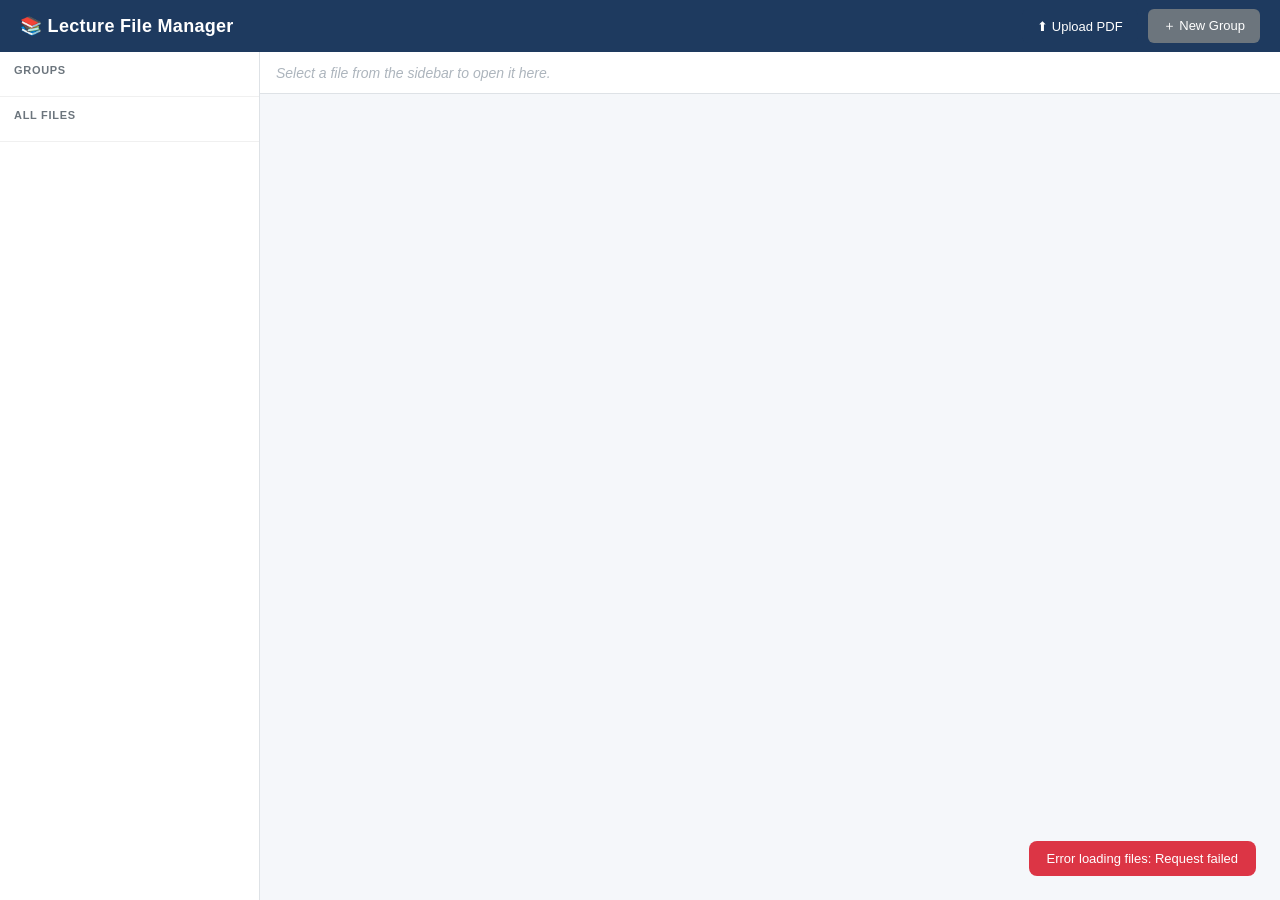
==== templates/index.html @ 44aabb24 "Add PDF lecture file management system Co-authored-by: TheHabobo <176809583+TheHabobo@users.noreply." ====
<!DOCTYPE html>
<html lang="en">
<head>
  <meta charset="UTF-8" />
  <meta name="viewport" content="width=device-width, initial-scale=1.0" />
  <title>Lecture File Manager</title>
  <link rel="stylesheet" href="/static/css/style.css" />
</head>
<body>

<!-- ======== TOP BAR ======== -->
<header class="topbar">
  <div class="topbar-brand">📚 Lecture File Manager</div>
  <div class="topbar-actions">
    <button class="btn btn-primary" id="btn-upload">⬆ Upload PDF</button>
    <button class="btn btn-secondary" id="btn-new-group">＋ New Group</button>
  </div>
</header>

<!-- ======== LAYOUT ======== -->
<div class="layout">

  <!-- SIDEBAR -->
  <aside class="sidebar">
    <div class="sidebar-section">
      <div class="sidebar-title">Groups</div>
      <ul id="group-list" class="group-list"></ul>
    </div>
    <div class="sidebar-section">
      <div class="sidebar-title">
        All Files
        <span class="sidebar-title-filter" id="group-filter-label"></span>
        <button class="btn-icon" id="btn-clear-filter" title="Show all files" style="display:none">✕</button>
      </div>
      <ul id="file-list" class="file-list"></ul>
    </div>
  </aside>

  <!-- MAIN CONTENT -->
  <main class="main">
    <!-- Tab bar -->
    <div class="tab-bar" id="tab-bar">
      <div class="tab-placeholder" id="tab-placeholder">
        Select a file from the sidebar to open it here.
      </div>
    </div>

    <!-- Tab content panels -->
    <div class="tab-content" id="tab-content"></div>
  </main>
</div>

<!-- ======== MODALS ======== -->

<!-- Upload Modal -->
<div class="modal-overlay" id="modal-upload" style="display:none">
  <div class="modal">
    <div class="modal-header">
      <span>Upload PDF</span>
      <button class="modal-close" data-modal="modal-upload">✕</button>
    </div>
    <div class="modal-body">
      <div class="drop-zone" id="drop-zone">
        <p>Drag &amp; drop PDF files here</p>
        <p>or</p>
        <label class="btn btn-primary" style="cursor:pointer">
          Browse
          <input type="file" id="file-input" accept=".pdf" multiple style="display:none" />
        </label>
      </div>
      <div style="margin-top:12px">
        <label>Add to group (optional)
          <select id="upload-group-select" class="form-control" style="margin-top:4px">
            <option value="">— None —</option>
          </select>
        </label>
      </div>
      <div id="upload-status" style="margin-top:10px"></div>
    </div>
  </div>
</div>

<!-- New / Edit Group Modal -->
<div class="modal-overlay" id="modal-group" style="display:none">
  <div class="modal">
    <div class="modal-header">
      <span id="modal-group-title">New Group</span>
      <button class="modal-close" data-modal="modal-group">✕</button>
    </div>
    <div class="modal-body">
      <input type="hidden" id="edit-group-id" />
      <label>Group name
        <input type="text" id="group-name-input" class="form-control" placeholder="e.g. Machine Learning" style="margin-top:4px" />
      </label>
      <div class="modal-footer">
        <button class="btn btn-primary" id="btn-save-group">Save</button>
      </div>
    </div>
  </div>
</div>

<!-- Confirm Delete -->
<div class="modal-overlay" id="modal-confirm" style="display:none">
  <div class="modal modal-sm">
    <div class="modal-header">
      <span id="confirm-title">Confirm</span>
      <button class="modal-close" data-modal="modal-confirm">✕</button>
    </div>
    <div class="modal-body">
      <p id="confirm-message"></p>
      <div class="modal-footer">
        <button class="btn btn-danger" id="btn-confirm-yes">Delete</button>
        <button class="btn btn-secondary" id="btn-confirm-no">Cancel</button>
      </div>
    </div>
  </div>
</div>

<script src="/static/js/app.js"></script>
</body>
</html>
---- static/css/style.css ----
/* =========================================================
   Reset / base
   ========================================================= */
*, *::before, *::after { box-sizing: border-box; margin: 0; padding: 0; }

body {
  font-family: -apple-system, BlinkMacSystemFont, "Segoe UI", Roboto, sans-serif;
  font-size: 14px;
  color: #212529;
  background: #f5f7fa;
  height: 100vh;
  display: flex;
  flex-direction: column;
  overflow: hidden;
}

/* =========================================================
   Top bar
   ========================================================= */
.topbar {
  display: flex;
  align-items: center;
  justify-content: space-between;
  padding: 0 20px;
  height: 52px;
  background: #1e3a5f;
  color: #fff;
  flex-shrink: 0;
  box-shadow: 0 2px 4px rgba(0,0,0,.25);
}

.topbar-brand { font-size: 18px; font-weight: 600; letter-spacing: .3px; }

.topbar-actions { display: flex; gap: 10px; }

/* =========================================================
   Layout
   ========================================================= */
.layout {
  display: flex;
  flex: 1;
  overflow: hidden;
}

/* =========================================================
   Sidebar
   ========================================================= */
.sidebar {
  width: 260px;
  flex-shrink: 0;
  background: #fff;
  border-right: 1px solid #dee2e6;
  overflow-y: auto;
  display: flex;
  flex-direction: column;
}

.sidebar-section { padding: 12px 0; border-bottom: 1px solid #f0f0f0; }

.sidebar-title {
  font-size: 11px;
  font-weight: 700;
  text-transform: uppercase;
  letter-spacing: .7px;
  color: #6c757d;
  padding: 0 14px 8px;
  display: flex;
  align-items: center;
  gap: 6px;
}

.sidebar-title-filter { color: #1e3a5f; font-weight: 600; }

.btn-icon {
  border: none;
  background: none;
  cursor: pointer;
  color: #6c757d;
  font-size: 12px;
  padding: 0 2px;
  line-height: 1;
}
.btn-icon:hover { color: #dc3545; }

/* Group list */
.group-list, .file-list {
  list-style: none;
}

.group-item {
  display: flex;
  align-items: center;
  padding: 7px 14px;
  cursor: pointer;
  border-left: 3px solid transparent;
  transition: background .12s;
}
.group-item:hover { background: #f0f4ff; }
.group-item.active { background: #e8f0fe; border-left-color: #1e3a5f; }

.group-item-name { flex: 1; font-weight: 500; }
.group-item-count {
  font-size: 11px;
  background: #e9ecef;
  border-radius: 10px;
  padding: 1px 6px;
  color: #6c757d;
  margin-right: 6px;
}

.group-actions { display: none; gap: 4px; }
.group-item:hover .group-actions { display: flex; }

/* File list */
.file-item {
  display: flex;
  align-items: center;
  padding: 7px 14px 7px 20px;
  cursor: pointer;
  border-left: 3px solid transparent;
  transition: background .12s;
}
.file-item:hover { background: #f0f4ff; }
.file-item.active { background: #e8f0fe; border-left-color: #1e3a5f; }

.file-item-icon { margin-right: 8px; font-size: 16px; }
.file-item-name { flex: 1; overflow: hidden; text-overflow: ellipsis; white-space: nowrap; }

.file-actions { display: none; gap: 4px; }
.file-item:hover .file-actions { display: flex; }

/* =========================================================
   Main content
   ========================================================= */
.main {
  flex: 1;
  overflow: hidden;
  display: flex;
  flex-direction: column;
  background: #f5f7fa;
}

/* Tab bar */
.tab-bar {
  display: flex;
  align-items: flex-end;
  background: #fff;
  border-bottom: 1px solid #dee2e6;
  padding: 0 16px;
  min-height: 42px;
  overflow-x: auto;
  flex-shrink: 0;
  gap: 2px;
}

.tab-placeholder {
  color: #adb5bd;
  font-style: italic;
  align-self: center;
  padding: 10px 0;
}

.tab {
  display: flex;
  align-items: center;
  gap: 8px;
  padding: 8px 14px 7px;
  border: 1px solid transparent;
  border-bottom: none;
  border-radius: 6px 6px 0 0;
  cursor: pointer;
  background: #f5f7fa;
  color: #6c757d;
  white-space: nowrap;
  max-width: 180px;
  transition: background .12s;
  margin-top: 4px;
  font-size: 13px;
}
.tab:hover { background: #e9ecef; color: #212529; }
.tab.active {
  background: #fff;
  color: #1e3a5f;
  border-color: #dee2e6;
  border-bottom-color: #fff;
  font-weight: 600;
  margin-bottom: -1px;
  padding-bottom: 8px;
}

.tab-name { overflow: hidden; text-overflow: ellipsis; }

.tab-close {
  background: none;
  border: none;
  cursor: pointer;
  color: #adb5bd;
  font-size: 15px;
  padding: 0 2px;
  line-height: 1;
  flex-shrink: 0;
}
.tab-close:hover { color: #dc3545; }

/* Tab content */
.tab-content { flex: 1; overflow: hidden; position: relative; }

.tab-panel {
  display: none;
  position: absolute;
  inset: 0;
  overflow-y: auto;
  padding: 20px;
}
.tab-panel.active { display: flex; flex-direction: column; gap: 16px; }

/* File panel layout */
.panel-header {
  display: flex;
  align-items: center;
  gap: 12px;
  flex-wrap: wrap;
}

.panel-filename {
  font-size: 18px;
  font-weight: 700;
  color: #1e3a5f;
  flex: 1;
  min-width: 0;
  overflow: hidden;
  text-overflow: ellipsis;
  white-space: nowrap;
}

.panel-filename-input {
  font-size: 18px;
  font-weight: 700;
  color: #1e3a5f;
  border: none;
  border-bottom: 2px solid #1e3a5f;
  background: transparent;
  flex: 1;
  min-width: 0;
  outline: none;
  padding: 2px 4px;
}

.panel-meta { font-size: 12px; color: #6c757d; }

.panel-group-select {
  font-size: 13px;
  border: 1px solid #dee2e6;
  border-radius: 4px;
  padding: 4px 8px;
  background: #fff;
}

/* PDF viewer */
.pdf-viewer-wrap {
  background: #fff;
  border: 1px solid #dee2e6;
  border-radius: 8px;
  overflow: hidden;
  height: 480px;
  flex-shrink: 0;
}
.pdf-viewer-wrap iframe {
  width: 100%;
  height: 100%;
  border: none;
  display: block;
}

/* Info cards */
.info-card {
  background: #fff;
  border: 1px solid #dee2e6;
  border-radius: 8px;
  padding: 16px;
}

.info-card-header {
  display: flex;
  align-items: center;
  justify-content: space-between;
  margin-bottom: 10px;
}

.info-card-title { font-weight: 600; color: #495057; font-size: 13px; text-transform: uppercase; letter-spacing: .5px; }

.info-card textarea {
  width: 100%;
  min-height: 100px;
  resize: vertical;
  border: 1px solid #dee2e6;
  border-radius: 6px;
  padding: 10px;
  font-family: inherit;
  font-size: 14px;
  line-height: 1.5;
  outline: none;
  transition: border-color .15s;
}
.info-card textarea:focus { border-color: #1e3a5f; }

.info-card-actions { display: flex; gap: 8px; }

/* AI badge */
.ai-badge {
  font-size: 11px;
  background: linear-gradient(135deg, #6366f1, #8b5cf6);
  color: #fff;
  border-radius: 12px;
  padding: 2px 8px;
  font-weight: 600;
  letter-spacing: .3px;
}

/* =========================================================
   Buttons
   ========================================================= */
.btn {
  display: inline-flex;
  align-items: center;
  gap: 5px;
  padding: 7px 14px;
  border-radius: 6px;
  border: 1px solid transparent;
  font-size: 13px;
  font-weight: 500;
  cursor: pointer;
  transition: opacity .15s, background .15s;
  white-space: nowrap;
}
.btn:hover { opacity: .88; }
.btn:disabled { opacity: .5; cursor: not-allowed; }

.btn-primary   { background: #1e3a5f; color: #fff; }
.btn-secondary { background: #6c757d; color: #fff; }
.btn-success   { background: #198754; color: #fff; }
.btn-danger    { background: #dc3545; color: #fff; }
.btn-outline   { background: transparent; border-color: #dee2e6; color: #495057; }
.btn-outline:hover { background: #f8f9fa; }
.btn-sm { padding: 4px 10px; font-size: 12px; }

/* =========================================================
   Forms
   ========================================================= */
.form-control {
  display: block;
  width: 100%;
  padding: 7px 10px;
  border: 1px solid #dee2e6;
  border-radius: 6px;
  font-size: 14px;
  outline: none;
  transition: border-color .15s;
}
.form-control:focus { border-color: #1e3a5f; }

/* =========================================================
   Drop zone
   ========================================================= */
.drop-zone {
  border: 2px dashed #adb5bd;
  border-radius: 10px;
  padding: 36px 20px;
  text-align: center;
  color: #6c757d;
  transition: border-color .2s, background .2s;
  cursor: default;
}
.drop-zone.drag-over { border-color: #1e3a5f; background: #eef2ff; }
.drop-zone p { margin-bottom: 6px; }

/* =========================================================
   Modals
   ========================================================= */
.modal-overlay {
  position: fixed;
  inset: 0;
  background: rgba(0,0,0,.45);
  display: flex;
  align-items: center;
  justify-content: center;
  z-index: 1000;
}

.modal {
  background: #fff;
  border-radius: 10px;
  width: 480px;
  max-width: 95vw;
  box-shadow: 0 10px 40px rgba(0,0,0,.25);
  overflow: hidden;
}
.modal-sm { width: 360px; }

.modal-header {
  display: flex;
  align-items: center;
  justify-content: space-between;
  padding: 14px 18px;
  border-bottom: 1px solid #dee2e6;
  font-weight: 600;
  font-size: 15px;
  background: #f8f9fa;
}

.modal-close {
  background: none;
  border: none;
  cursor: pointer;
  font-size: 16px;
  color: #6c757d;
  line-height: 1;
  padding: 2px 4px;
}
.modal-close:hover { color: #dc3545; }

.modal-body { padding: 18px; }
.modal-footer { margin-top: 18px; display: flex; gap: 10px; justify-content: flex-end; }

/* =========================================================
   Misc
   ========================================================= */
.toast {
  position: fixed;
  bottom: 24px;
  right: 24px;
  background: #212529;
  color: #fff;
  padding: 10px 18px;
  border-radius: 8px;
  font-size: 13px;
  z-index: 2000;
  opacity: 0;
  transition: opacity .25s;
  pointer-events: none;
}
.toast.show { opacity: 1; }

.spinner {
  display: inline-block;
  width: 14px;
  height: 14px;
  border: 2px solid rgba(255,255,255,.4);
  border-top-color: #fff;
  border-radius: 50%;
  animation: spin .6s linear infinite;
  flex-shrink: 0;
}
@keyframes spin { to { transform: rotate(360deg); } }

::-webkit-scrollbar { width: 6px; height: 6px; }
::-webkit-scrollbar-track { background: transparent; }
::-webkit-scrollbar-thumb { background: #c1c9d2; border-radius: 3px; }
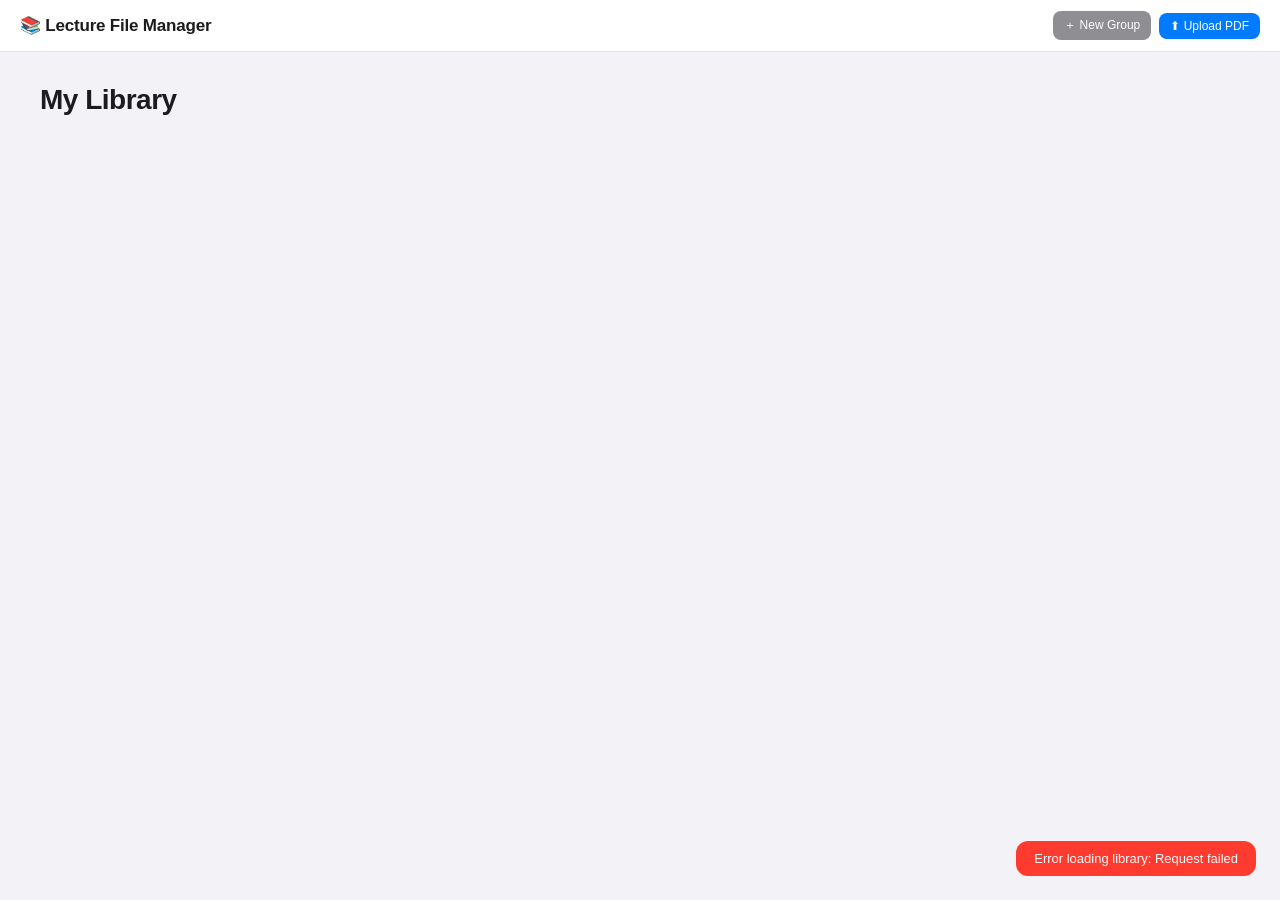
==== commit 1e0662a7: "Enhance GUI & additional features" ====
--- a/templates/index.html
+++ b/templates/index.html
@@ -10,45 +10,67 @@
 
 <!-- ======== TOP BAR ======== -->
 <header class="topbar">
-  <div class="topbar-brand">📚 Lecture File Manager</div>
-  <div class="topbar-actions">
-    <button class="btn btn-primary" id="btn-upload">⬆ Upload PDF</button>
-    <button class="btn btn-secondary" id="btn-new-group">＋ New Group</button>
+  <div class="topbar-left">
+    <button class="btn-back" id="btn-back" style="display:none">
+      <svg width="8" height="14" viewBox="0 0 8 14" fill="none"><path d="M7 1L1 7l6 6" stroke="currentColor" stroke-width="2" stroke-linecap="round" stroke-linejoin="round"/></svg>
+      <span id="btn-back-label">Library</span>
+    </button>
+    <span class="topbar-brand" id="topbar-brand">📚 Lecture File Manager</span>
+  </div>
+  <div class="topbar-right">
+    <button class="btn btn-secondary btn-sm" id="btn-new-group">＋ New Group</button>
+    <button class="btn btn-secondary btn-sm" id="btn-new-subgroup" style="display:none">＋ New Under-Group</button>
+    <button class="btn btn-primary btn-sm" id="btn-upload">⬆ Upload PDF</button>
   </div>
 </header>
 
-<!-- ======== LAYOUT ======== -->
-<div class="layout">
-
-  <!-- SIDEBAR -->
-  <aside class="sidebar">
-    <div class="sidebar-section">
-      <div class="sidebar-title">Groups</div>
-      <ul id="group-list" class="group-list"></ul>
-    </div>
-    <div class="sidebar-section">
-      <div class="sidebar-title">
-        All Files
-        <span class="sidebar-title-filter" id="group-filter-label"></span>
-        <button class="btn-icon" id="btn-clear-filter" title="Show all files" style="display:none">✕</button>
-      </div>
-      <ul id="file-list" class="file-list"></ul>
-    </div>
-  </aside>
-
-  <!-- MAIN CONTENT -->
-  <main class="main">
-    <!-- Tab bar -->
-    <div class="tab-bar" id="tab-bar">
-      <div class="tab-placeholder" id="tab-placeholder">
-        Select a file from the sidebar to open it here.
-      </div>
-    </div>
-
-    <!-- Tab content panels -->
-    <div class="tab-content" id="tab-content"></div>
-  </main>
-</div>
+<!-- ======== VIEWS ======== -->
+<main class="app-main">
+
+  <!-- VIEW: LIBRARY (groups grid) -->
+  <section class="view active" id="view-library">
+    <div class="view-header">
+      <h1 class="view-title">My Library</h1>
+    </div>
+    <div class="card-grid" id="group-grid"></div>
+  </section>
+
+  <!-- VIEW: GROUP (files grid) -->
+  <section class="view" id="view-group">
+    <div class="view-header">
+      <h1 class="view-title" id="group-view-title">Group</h1>
+      <div style="display:flex; gap:8px; margin-top:12px;">
+      <button class="btn btn-secondary btn-sm" id="btn-add-unassigned" style="display:none">＋ Add Unassigned Files</button>
+      <button class="btn btn-secondary btn-sm" id="btn-share-group" style="display:none">🔗 Share</button>
+    </div>
+    </div>
+    <div class="card-grid" id="file-grid"></div>
+  </section>
+
+  <!-- VIEW: FILE (detail) -->
+  <section class="view" id="view-file">
+    <div class="file-view-wrapper" id="file-view-wrapper">
+      <!-- Left side: PDF viewer -->
+      <div class="file-panel file-panel-left" id="file-panel-left">
+        <div id="file-detail-pdf"></div>
+      </div>
+      
+      <!-- Resizable divider -->
+      <div class="file-divider" id="file-divider"></div>
+      
+      <!-- Right side: Details sidebar -->
+      <div class="file-panel file-panel-right" id="file-panel-right">
+        <div id="file-detail-info"></div>
+      </div>
+    </div>
+    
+    <!-- Full-width centered view (toggled) -->
+    <div class="file-view-centered" id="file-view-centered" style="display:none">
+      <div id="file-detail"></div>
+    </div>
+  </section>
+
+</main>
 
 <!-- ======== MODALS ======== -->
 
@@ -88,7 +110,9 @@
       <button class="modal-close" data-modal="modal-group">✕</button>
     </div>
     <div class="modal-body">
+      <input type="hidden" id="group-form-mode" value="group" />
       <input type="hidden" id="edit-group-id" />
+      <input type="hidden" id="edit-subgroup-id" />
       <label>Group name
         <input type="text" id="group-name-input" class="form-control" placeholder="e.g. Machine Learning" style="margin-top:4px" />
       </label>
@@ -116,6 +140,71 @@
   </div>
 </div>
 
+<!-- Assign File Modal -->
+<div class="modal-overlay" id="modal-assign" style="display:none">
+  <div class="modal modal-sm">
+    <div class="modal-header">
+      <span>Assign to Group</span>
+      <button class="modal-close" data-modal="modal-assign">✕</button>
+    </div>
+    <div class="modal-body">
+      <p style="font-size:14px;margin-bottom:12px">Move <strong id="assign-file-name"></strong> to:</p>
+      <input type="hidden" id="assign-file-id" />
+      <select id="assign-group-select" class="form-control" style="margin-bottom:12px">
+      </select>
+      <select id="assign-subgroup-select" class="form-control" style="margin-bottom:12px;display:none">
+      </select>
+      <div class="modal-footer">
+        <button class="btn btn-primary" id="btn-assign-file">Assign</button>
+        <button class="btn btn-secondary" onclick="hideModal('modal-assign')">Cancel</button>
+      </div>
+    </div>
+  </div>
+</div>
+
+<!-- Add Unassigned Files Modal -->
+<div class="modal-overlay" id="modal-unassigned" style="display:none">
+  <div class="modal">
+    <div class="modal-header">
+      <span>Add Unassigned Files</span>
+      <button class="modal-close" data-modal="modal-unassigned">✕</button>
+    </div>
+    <div class="modal-body">
+      <p style="font-size:14px;margin-bottom:12px">Select uncategorized files to add to this group.</p>
+      <label style="display:flex; align-items:center; gap:8px; margin-bottom:10px; font-size:13px; color:#4a4a4a;">
+        <input type="checkbox" id="unassigned-select-all" />
+        Select all
+      </label>
+      <div id="unassigned-file-list" class="unassigned-list"></div>
+      <div class="modal-footer">
+        <button class="btn btn-primary" id="btn-assign-unassigned">Add Selected</button>
+        <button class="btn btn-secondary" onclick="hideModal('modal-unassigned')">Cancel</button>
+      </div>
+    </div>
+  </div>
+</div>
+
+<!-- Share Group Modal -->
+<div class="modal-overlay" id="modal-share" style="display:none">
+  <div class="modal modal-sm">
+    <div class="modal-header">
+      <span>Share Group</span>
+      <button class="modal-close" data-modal="modal-share">✕</button>
+    </div>
+    <div class="modal-body">
+      <p style="font-size:14px;margin-bottom:12px">Anyone with this link can view the files, descriptions, and summaries in this group.</p>
+      <div style="display:flex;gap:8px;align-items:center">
+        <input type="text" id="share-link-input" class="form-control" readonly style="flex:1;font-size:13px" />
+        <button class="btn btn-primary btn-sm" id="btn-copy-share">Copy</button>
+      </div>
+      <div class="modal-footer" style="justify-content:space-between">
+        <button class="btn btn-danger btn-sm" id="btn-revoke-share">Revoke Link</button>
+        <button class="btn btn-secondary btn-sm" onclick="hideModal('modal-share')">Close</button>
+      </div>
+    </div>
+  </div>
+</div>
+
 <script src="/static/js/app.js"></script>
 </body>
 </html>
--- a/static/css/style.css
+++ b/static/css/style.css
@@ -6,8 +6,8 @@
 body {
   font-family: -apple-system, BlinkMacSystemFont, "Segoe UI", Roboto, sans-serif;
   font-size: 14px;
-  color: #212529;
-  background: #f5f7fa;
+  color: #1c1c1e;
+  background: #f2f2f7;
   height: 100vh;
   display: flex;
   flex-direction: column;
@@ -23,247 +23,495 @@
   justify-content: space-between;
   padding: 0 20px;
   height: 52px;
-  background: #1e3a5f;
-  color: #fff;
+  background: #fff;
+  border-bottom: 1px solid #e5e5ea;
   flex-shrink: 0;
-  box-shadow: 0 2px 4px rgba(0,0,0,.25);
-}
-
-.topbar-brand { font-size: 18px; font-weight: 600; letter-spacing: .3px; }
-
-.topbar-actions { display: flex; gap: 10px; }
-
-/* =========================================================
-   Layout
-   ========================================================= */
-.layout {
-  display: flex;
-  flex: 1;
-  overflow: hidden;
-}
-
-/* =========================================================
-   Sidebar
-   ========================================================= */
-.sidebar {
-  width: 260px;
-  flex-shrink: 0;
-  background: #fff;
-  border-right: 1px solid #dee2e6;
-  overflow-y: auto;
-  display: flex;
-  flex-direction: column;
-}
-
-.sidebar-section { padding: 12px 0; border-bottom: 1px solid #f0f0f0; }
-
-.sidebar-title {
-  font-size: 11px;
+  z-index: 10;
+}
+
+.topbar-left {
+  display: flex;
+  align-items: center;
+  gap: 10px;
+  min-width: 0;
+}
+
+.topbar-brand {
+  font-size: 17px;
   font-weight: 700;
-  text-transform: uppercase;
-  letter-spacing: .7px;
-  color: #6c757d;
-  padding: 0 14px 8px;
-  display: flex;
+  color: #1c1c1e;
+  letter-spacing: -.2px;
+  white-space: nowrap;
+  cursor: pointer;
+  user-select: none;
+}
+.topbar-brand:hover { color: #007AFF; }
+
+.topbar-right { display: flex; align-items: center; gap: 8px; }
+
+.btn-back {
+  display: inline-flex;
   align-items: center;
   gap: 6px;
-}
-
-.sidebar-title-filter { color: #1e3a5f; font-weight: 600; }
-
-.btn-icon {
-  border: none;
-  background: none;
-  cursor: pointer;
-  color: #6c757d;
-  font-size: 12px;
-  padding: 0 2px;
-  line-height: 1;
-}
-.btn-icon:hover { color: #dc3545; }
-
-/* Group list */
-.group-list, .file-list {
-  list-style: none;
-}
-
-.group-item {
-  display: flex;
-  align-items: center;
-  padding: 7px 14px;
-  cursor: pointer;
-  border-left: 3px solid transparent;
-  transition: background .12s;
-}
-.group-item:hover { background: #f0f4ff; }
-.group-item.active { background: #e8f0fe; border-left-color: #1e3a5f; }
-
-.group-item-name { flex: 1; font-weight: 500; }
-.group-item-count {
-  font-size: 11px;
-  background: #e9ecef;
-  border-radius: 10px;
-  padding: 1px 6px;
-  color: #6c757d;
-  margin-right: 6px;
-}
-
-.group-actions { display: none; gap: 4px; }
-.group-item:hover .group-actions { display: flex; }
-
-/* File list */
-.file-item {
-  display: flex;
-  align-items: center;
-  padding: 7px 14px 7px 20px;
-  cursor: pointer;
-  border-left: 3px solid transparent;
-  transition: background .12s;
-}
-.file-item:hover { background: #f0f4ff; }
-.file-item.active { background: #e8f0fe; border-left-color: #1e3a5f; }
-
-.file-item-icon { margin-right: 8px; font-size: 16px; }
-.file-item-name { flex: 1; overflow: hidden; text-overflow: ellipsis; white-space: nowrap; }
-
-.file-actions { display: none; gap: 4px; }
-.file-item:hover .file-actions { display: flex; }
-
-/* =========================================================
-   Main content
-   ========================================================= */
-.main {
-  flex: 1;
-  overflow: hidden;
-  display: flex;
-  flex-direction: column;
-  background: #f5f7fa;
-}
-
-/* Tab bar */
-.tab-bar {
-  display: flex;
-  align-items: flex-end;
-  background: #fff;
-  border-bottom: 1px solid #dee2e6;
-  padding: 0 16px;
-  min-height: 42px;
-  overflow-x: auto;
-  flex-shrink: 0;
-  gap: 2px;
-}
-
-.tab-placeholder {
-  color: #adb5bd;
-  font-style: italic;
-  align-self: center;
-  padding: 10px 0;
-}
-
-.tab {
-  display: flex;
-  align-items: center;
-  gap: 8px;
-  padding: 8px 14px 7px;
-  border: 1px solid transparent;
-  border-bottom: none;
-  border-radius: 6px 6px 0 0;
-  cursor: pointer;
-  background: #f5f7fa;
-  color: #6c757d;
-  white-space: nowrap;
-  max-width: 180px;
-  transition: background .12s;
-  margin-top: 4px;
-  font-size: 13px;
-}
-.tab:hover { background: #e9ecef; color: #212529; }
-.tab.active {
-  background: #fff;
-  color: #1e3a5f;
-  border-color: #dee2e6;
-  border-bottom-color: #fff;
-  font-weight: 600;
-  margin-bottom: -1px;
-  padding-bottom: 8px;
-}
-
-.tab-name { overflow: hidden; text-overflow: ellipsis; }
-
-.tab-close {
   background: none;
   border: none;
   cursor: pointer;
-  color: #adb5bd;
+  color: #007AFF;
   font-size: 15px;
-  padding: 0 2px;
-  line-height: 1;
-  flex-shrink: 0;
-}
-.tab-close:hover { color: #dc3545; }
-
-/* Tab content */
-.tab-content { flex: 1; overflow: hidden; position: relative; }
-
-.tab-panel {
-  display: none;
+  font-weight: 500;
+  padding: 5px 8px;
+  border-radius: 8px;
+  white-space: nowrap;
+  transition: background .12s;
+}
+.btn-back:hover { background: #f0f6ff; }
+.btn-back svg { flex-shrink: 0; }
+
+/* =========================================================
+   App main
+   ========================================================= */
+.app-main {
+  flex: 1;
+  overflow: hidden;
+  position: relative;
+}
+
+.view {
   position: absolute;
   inset: 0;
   overflow-y: auto;
-  padding: 20px;
-}
-.tab-panel.active { display: flex; flex-direction: column; gap: 16px; }
-
-/* File panel layout */
-.panel-header {
+  padding: 32px 40px;
+  display: none;
+}
+.view.active { display: block; }
+
+.view-file-scroll { padding: 32px 40px 0; }
+
+/* File view split layout */
+#view-file.active {
+  display: flex;
+  flex-direction: column;
+  overflow: hidden;
+  padding: 0;
+}
+
+.file-view-wrapper {
+  display: flex;
+  gap: 0;
+  height: 100%;
+  flex: 1;
+  overflow: hidden;
+}
+
+.file-panel {
+  display: flex;
+  flex-direction: column;
+  overflow: auto;
+  background: #fff;
+}
+
+.file-panel-left {
+  flex: 0 0 60%;
+  padding: 0;
+  background: #f9f9f9;
+}
+
+.file-panel-right {
+  flex: 1;
+  padding: 16px;
+  overflow-y: auto;
+  border-left: 1px solid #e5e5ea;
+}
+
+.file-divider {
+  width: 4px;
+  background: linear-gradient(90deg, #e5e5ea, #d5d5da, #e5e5ea);
+  cursor: col-resize;
+  transition: background 0.2s;
+  flex-shrink: 0;
+}
+
+.file-divider:hover {
+  background: linear-gradient(90deg, #007AFF, #0055cc, #007AFF);
+}
+
+.sidebar-header {
+  margin-bottom: 16px;
+  padding-bottom: 12px;
+  border-bottom: 1px solid #e5e5ea;
+}
+
+.sidebar-meta {
+  display: flex;
+  align-items: center;
+  gap: 8px;
+  margin-top: 8px;
+  font-size: 12px;
+  color: #8e8e93;
+}
+
+.sidebar-content {
+  display: flex;
+  flex-direction: column;
+  gap: 12px;
+}
+
+.file-view-centered {
+  height: 100%;
+  padding: 16px 20px 24px;
+  overflow-y: auto;
+}
+
+.view-header { margin-bottom: 28px; }
+
+.view-title {
+  font-size: 28px;
+  font-weight: 700;
+  color: #1c1c1e;
+  letter-spacing: -.5px;
+}
+
+/* =========================================================
+   Card grid
+   ========================================================= */
+.card-grid {
+  display: grid;
+  grid-template-columns: repeat(auto-fill, minmax(160px, 1fr));
+  gap: 20px;
+}
+
+/* =========================================================
+   Group cards
+   ========================================================= */
+.group-card {
+  background: #fff;
+  border-radius: 16px;
+  overflow: hidden;
+  box-shadow: 0 2px 10px rgba(0,0,0,.08), 0 0 0 1px rgba(0,0,0,.04);
+  cursor: pointer;
+  transition: transform .18s ease, box-shadow .18s ease;
+  user-select: none;
+}
+.group-card:hover {
+  transform: translateY(-4px);
+  box-shadow: 0 8px 24px rgba(0,0,0,.14), 0 0 0 1px rgba(0,0,0,.04);
+}
+.group-card:active { transform: translateY(-1px); }
+
+.group-card.dragging {
+  opacity: 0.45;
+  transform: scale(0.96);
+}
+
+.group-card-cover {
+  height: 110px;
+  display: flex;
+  align-items: center;
+  justify-content: center;
+}
+.group-card-icon { font-size: 46px; filter: drop-shadow(0 2px 4px rgba(0,0,0,.15)); }
+
+.group-card-body { padding: 12px 14px 14px; position: relative; }
+
+.group-card-name {
+  font-size: 14px;
+  font-weight: 600;
+  color: #1c1c1e;
+  white-space: nowrap;
+  overflow: hidden;
+  text-overflow: ellipsis;
+}
+.group-card-meta { font-size: 12px; color: #8e8e93; margin-top: 3px; }
+
+.group-card-actions {
+  position: absolute;
+  top: 9px;
+  right: 9px;
+  display: none;
+  gap: 4px;
+}
+.group-card:hover .group-card-actions { display: flex; }
+
+/* =========================================================
+   File cards  (GoodNotes page style)
+   ========================================================= */
+.file-card {
+  background: #fff;
+  border-radius: 16px;
+  overflow: hidden;
+  box-shadow: 0 2px 10px rgba(0,0,0,.08), 0 0 0 1px rgba(0,0,0,.04);
+  cursor: pointer;
+  transition: transform .18s ease, box-shadow .18s ease, opacity .18s ease;
+  user-select: none;
+  display: flex;
+  flex-direction: column;
+  position: relative;
+}
+.file-card:hover {
+  transform: translateY(-4px);
+  box-shadow: 0 8px 24px rgba(0,0,0,.14), 0 0 0 1px rgba(0,0,0,.04);
+}
+.file-card:active { transform: translateY(-1px); }
+
+.file-card-preview {
+  background: linear-gradient(150deg, #dce8fd 0%, #c5d8fb 100%);
+  height: 148px;
+  display: flex;
+  flex-direction: column;
+  align-items: center;
+  justify-content: center;
+  gap: 7px;
+  position: relative;
+  padding: 14px;
+  overflow: hidden;
+}
+
+.file-card-preview-img {
+  position: absolute;
+  top: 0;
+  left: 0;
+  right: 0;
+  bottom: 0;
+  background-size: cover;
+  background-position: center;
+  opacity: 0.2;
+  transition: opacity 0.12s ease;
+  z-index: 0;
+}
+
+.file-card:hover .file-card-preview-img {
+  opacity: 1;
+}
+
+.file-card:hover .file-card-preview {
+  background: #fff;
+}
+
+.file-card:hover .file-card-number,
+.file-card:hover .file-card-pdf-badge,
+.file-card:hover .file-card-date {
+  opacity: 0;
+  pointer-events: none;
+}
+
+.file-card-number {
+  font-size: 14px;
+  font-weight: 800;
+  color: #1a73e8;
+  letter-spacing: -0.5px;
+  line-height: 1;
+  position: absolute;
+  top: 8px;
+  left: 8px;
+  background: rgba(255,255,255,0.95);
+  padding: 2px 6px;
+  border-radius: 4px;
+  z-index: 1;
+}
+
+.file-card-pdf-badge {
+  font-size: 10px;
+  font-weight: 800;
+  letter-spacing: 1px;
+  color: #fff;
+  background: #e53935;
+  border-radius: 5px;
+  padding: 2px 7px;
+  z-index: 1;
+}
+
+.file-card-date {
+  font-size: 16px;
+  color: #5f6368;
+  font-weight: 600;
+  z-index: 1;
+}
+
+.file-card-delete {
+  position: absolute;
+  top: 8px;
+  right: 8px;
+  display: none;
+  z-index: 2;
+}
+
+.file-card-assign {
+  position: absolute;
+  bottom: 8px;
+  right: 8px;
+  display: none;
+  width: 32px;
+  height: 32px;
+  border-radius: 50%;
+  background: #34c759;
+  color: white;
+  border: none;
+  font-size: 18px;
+  cursor: pointer;
+  transition: transform 0.2s ease, box-shadow 0.2s ease;
+  z-index: 2;
+}
+
+.file-card-assign:hover {
+  transform: scale(1.1);
+  box-shadow: 0 4px 12px rgba(52, 199, 89, 0.3);
+}
+
+.file-card:hover .file-card-delete,
+.file-card:hover .file-card-assign { display: flex; align-items: center; justify-content: center; }
+
+.file-card-footer {
+  padding: 10px 12px 12px;
+}
+
+.file-card-name {
+  display: block;
+  font-size: 12px;
+  font-weight: 500;
+  color: #3a3a3c;
+  overflow: hidden;
+  text-overflow: ellipsis;
+  white-space: nowrap;
+}
+
+/* =========================================================
+   Card action buttons
+   ========================================================= */
+.card-action-btn {
+  display: inline-flex;
+  align-items: center;
+  justify-content: center;
+  width: 28px;
+  height: 28px;
+  border-radius: 7px;
+  border: none;
+  background: rgba(255,255,255,.9);
+  backdrop-filter: blur(4px);
+  cursor: pointer;
+  font-size: 13px;
+  box-shadow: 0 1px 4px rgba(0,0,0,.18);
+  transition: background .12s, transform .1s;
+}
+.card-action-btn:hover { background: #fff; transform: scale(1.1); }
+.card-action-btn.danger:hover { background: #fff0f0; }
+
+/* =========================================================
+   Drag and drop
+   ========================================================= */
+.file-card.dragging {
+  opacity: 0.4;
+  transform: scale(0.95);
+  box-shadow: 0 0 0 2px #007AFF;
+}
+
+.drag-over-card {
+  box-shadow: 0 0 0 3px #007AFF, 0 8px 24px rgba(0,122,255,.25) !important;
+  transform: scale(1.03) !important;
+}
+
+.file-card.drag-over-card::after {
+  content: "";
+  position: absolute;
+  inset: 0;
+  border-radius: 16px;
+  background: rgba(0, 122, 255, 0.08);
+  pointer-events: none;
+  z-index: 10;
+}
+
+.group-card.drag-over-card .group-card-cover {
+  filter: brightness(1.15);
+}
+
+/* =========================================================
+   Empty state
+   ========================================================= */
+.empty-state {
+  grid-column: 1 / -1;
+  text-align: center;
+  padding: 80px 20px;
+  color: #8e8e93;
+}
+.empty-icon { font-size: 60px; margin-bottom: 16px; }
+.empty-title { font-size: 20px; font-weight: 600; color: #3a3a3c; margin-bottom: 6px; }
+.empty-sub { font-size: 14px; }
+
+/* =========================================================
+   File detail view
+   ========================================================= */
+#file-detail {
+  display: flex;
+  flex-direction: column;
+  gap: 16px;
+  width: 100%;
+  max-width: none;
+  padding-bottom: 40px;
+}
+
+#file-detail-pdf {
+  height: 100%;
+  display: flex;
+  flex-direction: column;
+}
+
+#file-detail-info {
+  height: 100%;
+}
+
+.detail-filename-input {
+  font-size: 22px;
+  font-weight: 700;
+  color: #1c1c1e;
+  border: none;
+  border-bottom: 2px solid #007AFF;
+  background: transparent;
+  width: 100%;
+  outline: none;
+  padding: 4px 0;
+  margin-bottom: 12px;
+  display: block;
+}
+
+.detail-meta-row {
   display: flex;
   align-items: center;
   gap: 12px;
   flex-wrap: wrap;
 }
-
-.panel-filename {
-  font-size: 18px;
-  font-weight: 700;
-  color: #1e3a5f;
-  flex: 1;
-  min-width: 0;
-  overflow: hidden;
-  text-overflow: ellipsis;
-  white-space: nowrap;
-}
-
-.panel-filename-input {
-  font-size: 18px;
-  font-weight: 700;
-  color: #1e3a5f;
-  border: none;
-  border-bottom: 2px solid #1e3a5f;
-  background: transparent;
-  flex: 1;
-  min-width: 0;
+.detail-meta { font-size: 13px; color: #8e8e93; }
+
+.detail-group-select {
+  font-size: 13px;
+  border: 1px solid #e5e5ea;
+  border-radius: 8px;
+  padding: 5px 10px;
+  background: #fff;
+  color: #1c1c1e;
   outline: none;
-  padding: 2px 4px;
-}
-
-.panel-meta { font-size: 12px; color: #6c757d; }
-
-.panel-group-select {
-  font-size: 13px;
-  border: 1px solid #dee2e6;
-  border-radius: 4px;
-  padding: 4px 8px;
-  background: #fff;
-}
+}
+.detail-group-select:focus { border-color: #007AFF; }
 
 /* PDF viewer */
 .pdf-viewer-wrap {
   background: #fff;
-  border: 1px solid #dee2e6;
-  border-radius: 8px;
-  overflow: hidden;
-  height: 480px;
+  border: 1px solid #e5e5ea;
+  border-radius: 14px;
+  overflow: hidden;
+  height: 500px;
   flex-shrink: 0;
+}
+
+.file-panel-left .pdf-viewer-wrap {
+  height: 100%;
+  width: 100%;
+  flex: 1;
+  border-radius: 0;
+  border: none;
+}
+
+.file-view-centered .pdf-viewer-wrap {
+  height: calc(100vh - 180px);
+  min-height: 520px;
 }
 .pdf-viewer-wrap iframe {
   width: 100%;
@@ -275,38 +523,54 @@
 /* Info cards */
 .info-card {
   background: #fff;
-  border: 1px solid #dee2e6;
-  border-radius: 8px;
+  border: 1px solid #e5e5ea;
+  border-radius: 14px;
   padding: 16px;
 }
-
 .info-card-header {
   display: flex;
   align-items: center;
   justify-content: space-between;
   margin-bottom: 10px;
 }
-
-.info-card-title { font-weight: 600; color: #495057; font-size: 13px; text-transform: uppercase; letter-spacing: .5px; }
-
+.info-card-title {
+  font-weight: 600;
+  color: #3a3a3c;
+  font-size: 11px;
+  text-transform: uppercase;
+  letter-spacing: .7px;
+}
 .info-card textarea {
   width: 100%;
   min-height: 100px;
   resize: vertical;
-  border: 1px solid #dee2e6;
-  border-radius: 6px;
+  border: 1px solid #e5e5ea;
+  border-radius: 8px;
   padding: 10px;
   font-family: inherit;
   font-size: 14px;
   line-height: 1.5;
   outline: none;
   transition: border-color .15s;
-}
-.info-card textarea:focus { border-color: #1e3a5f; }
-
+  color: #1c1c1e;
+}
+.info-card textarea:focus { border-color: #007AFF; }
 .info-card-actions { display: flex; gap: 8px; }
-
-/* AI badge */
+.task-card-copy {
+  margin: 0 0 10px;
+  color: #6b7280;
+  font-size: 13px;
+  line-height: 1.45;
+}
+.task-textarea + .task-textarea { margin-top: 10px; }
+.task-output {
+  min-height: 180px;
+  background: #fcfcfd;
+}
+.task-badge {
+  background: linear-gradient(135deg, #1d9b73, #55c77b);
+}
+
 .ai-badge {
   font-size: 11px;
   background: linear-gradient(135deg, #6366f1, #8b5cf6);
@@ -314,7 +578,6 @@
   border-radius: 12px;
   padding: 2px 8px;
   font-weight: 600;
-  letter-spacing: .3px;
 }
 
 /* =========================================================
@@ -325,7 +588,7 @@
   align-items: center;
   gap: 5px;
   padding: 7px 14px;
-  border-radius: 6px;
+  border-radius: 8px;
   border: 1px solid transparent;
   font-size: 13px;
   font-weight: 500;
@@ -336,13 +599,13 @@
 .btn:hover { opacity: .88; }
 .btn:disabled { opacity: .5; cursor: not-allowed; }
 
-.btn-primary   { background: #1e3a5f; color: #fff; }
-.btn-secondary { background: #6c757d; color: #fff; }
-.btn-success   { background: #198754; color: #fff; }
-.btn-danger    { background: #dc3545; color: #fff; }
-.btn-outline   { background: transparent; border-color: #dee2e6; color: #495057; }
-.btn-outline:hover { background: #f8f9fa; }
-.btn-sm { padding: 4px 10px; font-size: 12px; }
+.btn-primary   { background: #007AFF; color: #fff; }
+.btn-secondary { background: #8e8e93; color: #fff; }
+.btn-success   { background: #34c759; color: #fff; }
+.btn-danger    { background: #ff3b30; color: #fff; }
+.btn-outline   { background: transparent; border-color: #e5e5ea; color: #3a3a3c; }
+.btn-outline:hover { background: #f5f5f7; }
+.btn-sm { padding: 5px 10px; font-size: 12px; }
 
 /* =========================================================
    Forms
@@ -350,28 +613,28 @@
 .form-control {
   display: block;
   width: 100%;
-  padding: 7px 10px;
-  border: 1px solid #dee2e6;
-  border-radius: 6px;
+  padding: 8px 10px;
+  border: 1px solid #e5e5ea;
+  border-radius: 8px;
   font-size: 14px;
   outline: none;
   transition: border-color .15s;
-}
-.form-control:focus { border-color: #1e3a5f; }
+  color: #1c1c1e;
+}
+.form-control:focus { border-color: #007AFF; }
 
 /* =========================================================
    Drop zone
    ========================================================= */
 .drop-zone {
-  border: 2px dashed #adb5bd;
-  border-radius: 10px;
+  border: 2px dashed #c7c7cc;
+  border-radius: 12px;
   padding: 36px 20px;
   text-align: center;
-  color: #6c757d;
+  color: #8e8e93;
   transition: border-color .2s, background .2s;
-  cursor: default;
-}
-.drop-zone.drag-over { border-color: #1e3a5f; background: #eef2ff; }
+}
+.drop-zone.drag-over { border-color: #007AFF; background: #eef6ff; }
 .drop-zone p { margin-bottom: 6px; }
 
 /* =========================================================
@@ -380,67 +643,130 @@
 .modal-overlay {
   position: fixed;
   inset: 0;
-  background: rgba(0,0,0,.45);
+  background: rgba(0,0,0,.42);
   display: flex;
   align-items: center;
   justify-content: center;
   z-index: 1000;
 }
-
 .modal {
   background: #fff;
-  border-radius: 10px;
+  border-radius: 16px;
   width: 480px;
   max-width: 95vw;
-  box-shadow: 0 10px 40px rgba(0,0,0,.25);
+  box-shadow: 0 20px 60px rgba(0,0,0,.22);
   overflow: hidden;
 }
 .modal-sm { width: 360px; }
-
 .modal-header {
   display: flex;
   align-items: center;
   justify-content: space-between;
-  padding: 14px 18px;
-  border-bottom: 1px solid #dee2e6;
+  padding: 16px 18px;
+  border-bottom: 1px solid #f2f2f7;
   font-weight: 600;
   font-size: 15px;
-  background: #f8f9fa;
-}
-
+}
 .modal-close {
   background: none;
   border: none;
   cursor: pointer;
   font-size: 16px;
-  color: #6c757d;
-  line-height: 1;
-  padding: 2px 4px;
-}
-.modal-close:hover { color: #dc3545; }
-
+  color: #8e8e93;
+  padding: 2px 6px;
+  border-radius: 6px;
+}
+.modal-close:hover { color: #ff3b30; background: #fff0f0; }
 .modal-body { padding: 18px; }
 .modal-footer { margin-top: 18px; display: flex; gap: 10px; justify-content: flex-end; }
 
-/* =========================================================
-   Misc
+.unassigned-list {
+  max-height: 320px;
+  overflow-y: auto;
+  border: 1px solid #e5e5ea;
+  border-radius: 10px;
+  background: #fafafa;
+}
+
+.unassigned-item {
+  display: flex;
+  align-items: center;
+  gap: 10px;
+  padding: 10px 12px;
+  border-bottom: 1px solid #ececf0;
+  cursor: pointer;
+}
+
+.unassigned-item:last-child {
+  border-bottom: none;
+}
+
+.unassigned-item:hover {
+  background: #f1f6ff;
+}
+
+.unassigned-name {
+  font-size: 13px;
+  color: #1c1c1e;
+  white-space: nowrap;
+  overflow: hidden;
+  text-overflow: ellipsis;
+}
+
+.unassigned-empty {
+  padding: 20px 12px;
+  text-align: center;
+  color: #8e8e93;
+  font-size: 13px;
+}
+
+/* =========================================================
+   Toast
    ========================================================= */
 .toast {
   position: fixed;
   bottom: 24px;
   right: 24px;
-  background: #212529;
+  background: #1c1c1e;
   color: #fff;
   padding: 10px 18px;
-  border-radius: 8px;
+  border-radius: 12px;
   font-size: 13px;
   z-index: 2000;
   opacity: 0;
   transition: opacity .25s;
-  pointer-events: none;
+  pointer-events: auto;
 }
 .toast.show { opacity: 1; }
 
+.toast-content {
+  display: inline-flex;
+  align-items: center;
+  gap: 10px;
+}
+
+.toast-message {
+  max-width: 320px;
+}
+
+.toast-action {
+  border: 1px solid rgba(255, 255, 255, 0.4);
+  background: transparent;
+  color: #fff;
+  border-radius: 8px;
+  padding: 2px 8px;
+  font-size: 12px;
+  font-weight: 600;
+  cursor: pointer;
+}
+
+.toast-action:hover {
+  background: rgba(255, 255, 255, 0.15);
+}
+
+/* =========================================================
+   Spinner
+   ========================================================= */
 .spinner {
   display: inline-block;
   width: 14px;
@@ -453,6 +779,9 @@
 }
 @keyframes spin { to { transform: rotate(360deg); } }
 
+/* =========================================================
+   Scrollbar
+   ========================================================= */
 ::-webkit-scrollbar { width: 6px; height: 6px; }
 ::-webkit-scrollbar-track { background: transparent; }
-::-webkit-scrollbar-thumb { background: #c1c9d2; border-radius: 3px; }
+::-webkit-scrollbar-thumb { background: #c7c7cc; border-radius: 3px; }
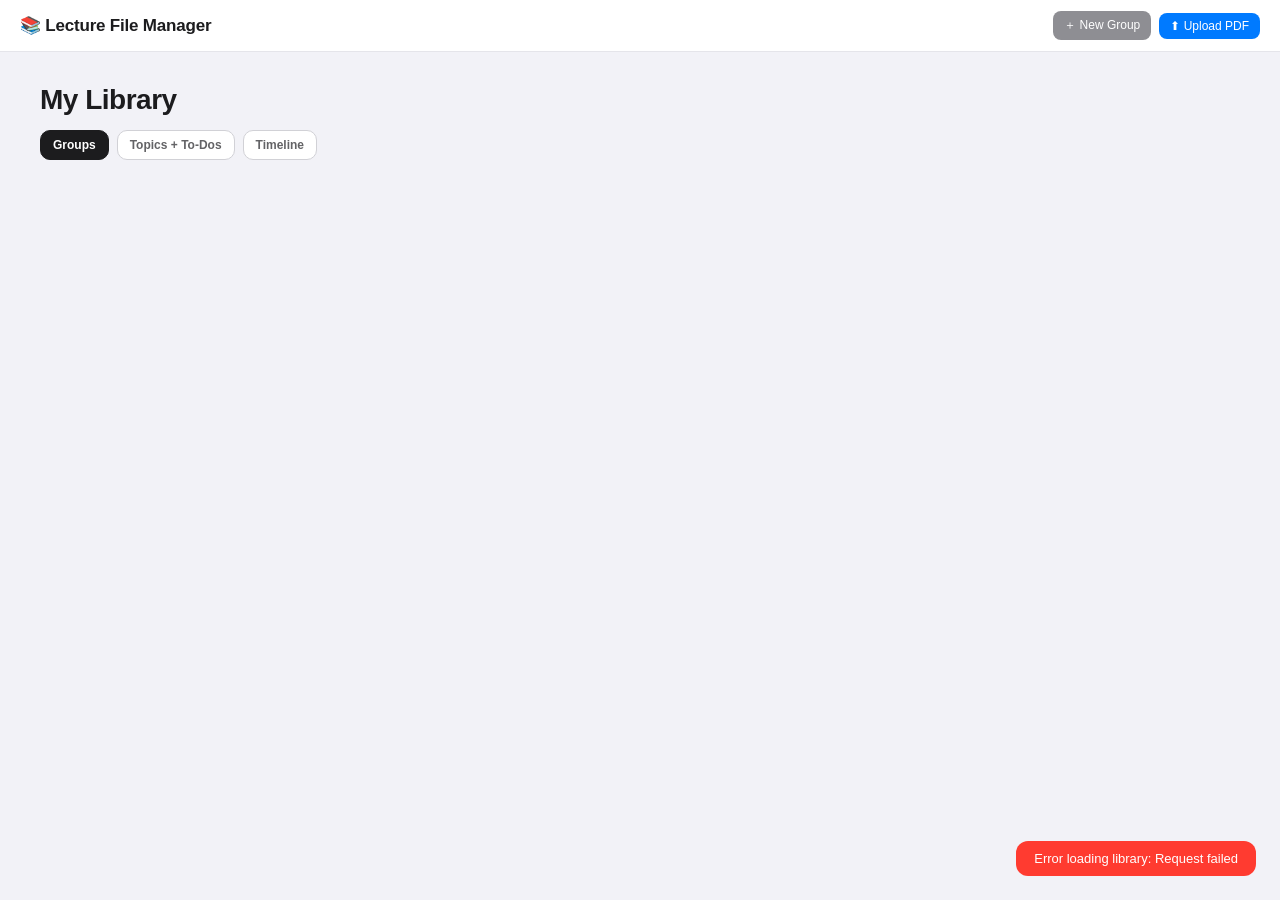
==== commit 25e68837: "Implemented TODOs, and support of API calls. Created an Documentation. Co-authored-by: Copilot <2235" ====
--- a/templates/index.html
+++ b/templates/index.html
@@ -4,6 +4,8 @@
   <meta charset="UTF-8" />
   <meta name="viewport" content="width=device-width, initial-scale=1.0" />
   <title>Lecture File Manager</title>
+  <link rel="icon" type="image/svg+xml" href="/static/favicon.svg?v=3" />
+  <link rel="shortcut icon" href="/favicon.ico?v=3" />
   <link rel="stylesheet" href="/static/css/style.css" />
 </head>
 <body>
@@ -19,7 +21,7 @@
   </div>
   <div class="topbar-right">
     <button class="btn btn-secondary btn-sm" id="btn-new-group">＋ New Group</button>
-    <button class="btn btn-secondary btn-sm" id="btn-new-subgroup" style="display:none">＋ New Under-Group</button>
+    <button class="btn btn-secondary btn-sm" id="btn-new-subgroup" style="display:none">＋ New Group</button>
     <button class="btn btn-primary btn-sm" id="btn-upload">⬆ Upload PDF</button>
   </div>
 </header>
@@ -31,8 +33,15 @@
   <section class="view active" id="view-library">
     <div class="view-header">
       <h1 class="view-title">My Library</h1>
+      <div class="library-switch" id="library-switch">
+        <button class="library-switch-btn active" id="btn-library-groups" onclick="setLibraryMode('groups')">Groups</button>
+        <button class="library-switch-btn" id="btn-library-board" onclick="setLibraryMode('board')">Topics + To-Dos</button>
+        <button class="library-switch-btn" id="btn-library-timeline" onclick="setLibraryMode('timeline')">Timeline</button>
+      </div>
     </div>
     <div class="card-grid" id="group-grid"></div>
+    <div id="library-board-root" style="display:none"></div>
+    <div id="library-timeline-root" style="display:none"></div>
   </section>
 
   <!-- VIEW: GROUP (files grid) -->
@@ -70,6 +79,23 @@
     </div>
   </section>
 
+  <!-- VIEW: TOPICS -->
+  <section class="view" id="view-topics">
+    <div class="topics-page">
+      <div class="topics-page-header">
+        <div>
+          <h1 class="view-title" id="topics-view-title">Topics</h1>
+          <p class="topics-page-sub">Topics covered across all files in this group</p>
+        </div>
+        <div class="topics-page-actions">
+          <button class="btn btn-secondary btn-sm" onclick="resetTopicChecks()">↺ Reset Progress</button>
+          <button class="btn btn-primary btn-sm" id="btn-generate-topics" onclick="generateGroupTopics()">✦ Generate Topics</button>
+        </div>
+      </div>
+      <div id="topics-checklist-body"></div>
+    </div>
+  </section>
+
 </main>
 
 <!-- ======== MODALS ======== -->
@@ -188,11 +214,11 @@
 <div class="modal-overlay" id="modal-share" style="display:none">
   <div class="modal modal-sm">
     <div class="modal-header">
-      <span>Share Group</span>
+      <span id="share-modal-title">Share Group</span>
       <button class="modal-close" data-modal="modal-share">✕</button>
     </div>
     <div class="modal-body">
-      <p style="font-size:14px;margin-bottom:12px">Anyone with this link can view the files, descriptions, and summaries in this group.</p>
+      <p id="share-modal-description" style="font-size:14px;margin-bottom:12px">Anyone with this link can view the files, descriptions, and summaries in this group.</p>
       <div style="display:flex;gap:8px;align-items:center">
         <input type="text" id="share-link-input" class="form-control" readonly style="flex:1;font-size:13px" />
         <button class="btn btn-primary btn-sm" id="btn-copy-share">Copy</button>
--- a/static/css/style.css
+++ b/static/css/style.css
@@ -118,7 +118,7 @@
 
 .file-panel-right {
   flex: 1;
-  padding: 16px;
+  padding: 16px 16px 96px;
   overflow-y: auto;
   border-left: 1px solid #e5e5ea;
 }
@@ -154,6 +154,22 @@
   display: flex;
   flex-direction: column;
   gap: 12px;
+  padding-bottom: 48px;
+}
+
+.file-title-row {
+  display: flex;
+  align-items: center;
+  gap: 10px;
+}
+
+.file-title-row .detail-filename-input {
+  flex: 1;
+  margin-bottom: 0;
+}
+
+.file-title-row .btn {
+  flex-shrink: 0;
 }
 
 .file-view-centered {
@@ -163,6 +179,29 @@
 }
 
 .view-header { margin-bottom: 28px; }
+
+.library-switch {
+  display: inline-flex;
+  gap: 8px;
+  margin-top: 14px;
+}
+
+.library-switch-btn {
+  border: 1px solid #d1d1d6;
+  background: #fff;
+  color: #636366;
+  border-radius: 10px;
+  padding: 7px 12px;
+  font-size: 12px;
+  font-weight: 600;
+  cursor: pointer;
+}
+
+.library-switch-btn.active {
+  background: #1c1c1e;
+  color: #fff;
+  border-color: #1c1c1e;
+}
 
 .view-title {
   font-size: 28px;
@@ -176,7 +215,7 @@
    ========================================================= */
 .card-grid {
   display: grid;
-  grid-template-columns: repeat(auto-fill, minmax(160px, 1fr));
+  grid-template-columns: repeat(auto-fill, minmax(200px, 1fr));
   gap: 20px;
 }
 
@@ -231,6 +270,692 @@
   gap: 4px;
 }
 .group-card:hover .group-card-actions { display: flex; }
+
+/* Topics button on group card */
+.group-card-topics-btn {
+  display: inline-flex;
+  align-items: center;
+  gap: 5px;
+  margin-top: 10px;
+  font-size: 11.5px;
+  font-weight: 600;
+  color: #007AFF;
+  background: #f0f6ff;
+  border: 1px solid #b8d4ff;
+  border-radius: 10px;
+  padding: 4px 10px;
+  cursor: pointer;
+  transition: background .15s, color .15s, border-color .15s;
+  width: 100%;
+  justify-content: center;
+}
+.group-card-topics-btn:hover { background: #007AFF; color: #fff; border-color: #007AFF; }
+
+.group-card-topics-badge {
+  display: inline-flex;
+  align-items: center;
+  justify-content: center;
+  background: #007AFF;
+  color: #fff;
+  font-size: 10px;
+  font-weight: 700;
+  border-radius: 8px;
+  padding: 1px 5px;
+  margin-left: 2px;
+  min-width: 16px;
+}
+.group-card-topics-btn:hover .group-card-topics-badge { background: rgba(255,255,255,0.35); color: #fff; }
+
+/* =========================================================
+   Topics page
+   ========================================================= */
+.topics-page {
+  max-width: 680px;
+  margin: 0 auto;
+}
+
+.topics-page-header {
+  display: flex;
+  align-items: flex-start;
+  justify-content: space-between;
+  gap: 16px;
+  margin-bottom: 28px;
+}
+
+.topics-page-sub {
+  font-size: 13px;
+  color: #8e8e93;
+  margin-top: 4px;
+}
+
+.topics-page-actions {
+  display: flex;
+  gap: 8px;
+  flex-shrink: 0;
+  align-self: center;
+}
+
+.topics-interface-bar {
+  display: flex;
+  gap: 8px;
+  margin-bottom: 14px;
+}
+
+.topics-interface-btn {
+  border: 1px solid #d1d1d6;
+  background: #fff;
+  color: #636366;
+  border-radius: 10px;
+  padding: 7px 12px;
+  font-size: 12px;
+  font-weight: 600;
+  cursor: pointer;
+}
+
+.topics-interface-btn.active {
+  background: #1c1c1e;
+  color: #fff;
+  border-color: #1c1c1e;
+}
+
+.topics-board-grid {
+  display: grid;
+  grid-template-columns: 1fr 1fr;
+  gap: 20px;
+  align-items: start;
+}
+
+.topics-board-grid--library {
+  margin-top: 8px;
+}
+
+.topics-board-column {
+  background: #f8f8fb;
+  border: 1px solid #e5e5ea;
+  border-radius: 16px;
+  padding: 16px;
+}
+
+.topics-board-column-header {
+  font-size: 13px;
+  font-weight: 700;
+  color: #1c1c1e;
+  margin-bottom: 12px;
+  letter-spacing: .2px;
+}
+
+.topics-board-list {
+  display: flex;
+  flex-direction: column;
+  gap: 8px;
+}
+
+.topics-board-item {
+  background: #fff;
+  border: 1px solid #ececf0;
+  border-radius: 12px;
+  padding: 12px 14px;
+}
+
+.topics-board-item-header {
+  font-size: 11px;
+  color: #8e8e93;
+  text-transform: uppercase;
+  letter-spacing: .4px;
+  margin-bottom: 4px;
+}
+
+/* =========================================================
+   Timeline (Library mode)
+   ========================================================= */
+.timeline-shell {
+  display: flex;
+  flex-direction: column;
+  gap: 16px;
+}
+
+.timeline-controls {
+  display: flex;
+  flex-direction: column;
+  gap: 12px;
+}
+
+.timeline-month-nav {
+  display: flex;
+  align-items: center;
+  justify-content: space-between;
+  gap: 12px;
+}
+
+.timeline-month-nav h3 {
+  font-size: 20px;
+  font-weight: 700;
+  color: #1c1c1e;
+}
+
+.timeline-form {
+  background: #fff;
+  border: 1px solid #e5e5ea;
+  border-radius: 14px;
+  padding: 12px;
+  display: grid;
+  grid-template-columns: 1.4fr 1fr 1fr 1fr 1.4fr auto;
+  gap: 8px;
+  align-items: center;
+}
+
+.timeline-form .form-control {
+  height: 36px;
+}
+
+.timeline-calendar {
+  background: #fff;
+  border: 1px solid #e5e5ea;
+  border-radius: 16px;
+  overflow: hidden;
+}
+
+.timeline-weekdays {
+  display: grid;
+  grid-template-columns: repeat(7, minmax(0, 1fr));
+  background: #f5f7ff;
+  border-bottom: 1px solid #e5e5ea;
+}
+
+.timeline-weekday {
+  padding: 10px 8px;
+  font-size: 12px;
+  color: #616169;
+  font-weight: 700;
+  text-transform: uppercase;
+  letter-spacing: .25px;
+  text-align: center;
+}
+
+.timeline-grid {
+  display: grid;
+  grid-template-columns: repeat(7, minmax(0, 1fr));
+}
+
+.timeline-day {
+  min-height: 118px;
+  border-right: 1px solid #f1f1f6;
+  border-bottom: 1px solid #f1f1f6;
+  padding: 8px;
+  display: flex;
+  flex-direction: column;
+  gap: 6px;
+}
+
+.timeline-day:nth-child(7n) {
+  border-right: none;
+}
+
+.timeline-day--muted {
+  background: #fafafc;
+}
+
+.timeline-day-num {
+  font-size: 12px;
+  font-weight: 700;
+  color: #3a3a3f;
+}
+
+.timeline-day-chips {
+  display: flex;
+  flex-direction: column;
+  gap: 4px;
+}
+
+.timeline-chip {
+  border: none;
+  border-radius: 8px;
+  padding: 4px 6px;
+  font-size: 11px;
+  line-height: 1.2;
+  text-align: left;
+  background: color-mix(in srgb, var(--timeline-chip, #5B8FD6) 22%, white);
+  color: #1f2d3d;
+  cursor: pointer;
+  white-space: nowrap;
+  overflow: hidden;
+  text-overflow: ellipsis;
+}
+
+.timeline-chip:hover {
+  outline: 1px solid color-mix(in srgb, var(--timeline-chip, #5B8FD6) 55%, #1c1c1e);
+}
+
+.timeline-more {
+  font-size: 11px;
+  color: #6f6f75;
+}
+
+.timeline-task-list {
+  background: #fff;
+  border: 1px solid #e5e5ea;
+  border-radius: 14px;
+  padding: 10px;
+  display: flex;
+  flex-direction: column;
+  gap: 8px;
+}
+
+.timeline-task-row {
+  display: flex;
+  align-items: center;
+  justify-content: space-between;
+  gap: 12px;
+  padding: 10px;
+  border: 1px solid #ececf0;
+  border-radius: 10px;
+}
+
+.timeline-task-main {
+  min-width: 0;
+}
+
+.timeline-task-title {
+  font-size: 14px;
+  font-weight: 600;
+  color: #1c1c1e;
+}
+
+.timeline-task-meta {
+  font-size: 12px;
+  color: #6b6b72;
+  margin-top: 2px;
+}
+
+.timeline-task-actions {
+  display: flex;
+  gap: 6px;
+}
+
+@media (max-width: 1080px) {
+  .timeline-form {
+    grid-template-columns: 1fr 1fr;
+  }
+}
+
+@media (max-width: 700px) {
+  .timeline-day {
+    min-height: 92px;
+    padding: 6px;
+  }
+
+  .timeline-chip {
+    font-size: 10px;
+    padding: 3px 5px;
+  }
+
+  .timeline-task-row {
+    flex-direction: column;
+    align-items: flex-start;
+  }
+}
+
+.topics-board-item-text {
+  font-size: 14px;
+  color: #1c1c1e;
+  font-weight: 500;
+}
+
+.topics-board-group {
+  display: flex;
+  flex-direction: column;
+  gap: 8px;
+  margin-bottom: 14px;
+}
+
+.topics-board-group-title {
+  font-size: 12px;
+  font-weight: 700;
+  color: #636366;
+  text-transform: uppercase;
+  letter-spacing: .4px;
+}
+
+.topics-board-check-item {
+  display: grid;
+  grid-template-columns: 18px 1fr;
+  gap: 8px 10px;
+  align-items: start;
+  background: #fff;
+  border: 1px solid #ececf0;
+  border-radius: 12px;
+  padding: 10px 12px;
+}
+
+.topics-board-check-item .topics-checkbox {
+  margin-top: 2px;
+}
+
+.topics-board-link {
+  display: flex;
+  flex-direction: column;
+  gap: 4px;
+  align-items: flex-start;
+  text-align: left;
+  background: none;
+  border: none;
+  padding: 0;
+  margin: 0;
+  cursor: pointer;
+  color: inherit;
+}
+
+.topics-board-link:hover {
+  opacity: 0.8;
+}
+
+.topics-board-check-text {
+  grid-column: 2;
+  font-size: 13px;
+  color: #1c1c1e;
+  line-height: 1.4;
+}
+
+.topics-board-empty-line {
+  font-size: 12px;
+  color: #8e8e93;
+  padding: 6px 0;
+}
+
+.topics-empty-state--compact {
+  padding: 24px 12px;
+}
+
+@media (max-width: 860px) {
+  .topics-board-grid {
+    grid-template-columns: 1fr;
+  }
+}
+
+.topics-progress-row {
+  display: flex;
+  align-items: center;
+  gap: 12px;
+  margin-bottom: 20px;
+  padding: 12px 16px;
+  background: #fff;
+  border-radius: 12px;
+  box-shadow: 0 1px 6px rgba(0,0,0,.06);
+}
+
+.topics-progress-label {
+  font-size: 12px;
+  font-weight: 600;
+  color: #636366;
+  white-space: nowrap;
+}
+
+.topics-progress-bar {
+  flex: 1;
+  height: 7px;
+  background: #e5e5ea;
+  border-radius: 4px;
+  overflow: hidden;
+}
+
+.topics-progress-fill {
+  height: 100%;
+  background: linear-gradient(90deg, #34c759, #30d158);
+  border-radius: 4px;
+  transition: width .3s ease;
+}
+
+.topics-progress-pct {
+  font-size: 12px;
+  font-weight: 700;
+  color: #34c759;
+  white-space: nowrap;
+  min-width: 34px;
+  text-align: right;
+}
+
+.topics-list {
+  display: flex;
+  flex-direction: column;
+  gap: 6px;
+}
+
+.topics-item {
+  display: flex;
+  align-items: center;
+  gap: 12px;
+  background: #fff;
+  border-radius: 10px;
+  padding: 12px 16px;
+  box-shadow: 0 1px 4px rgba(0,0,0,.05);
+  cursor: pointer;
+  transition: background .12s, transform .12s ease, box-shadow .12s ease, border-color .12s ease;
+  user-select: none;
+  border: 1px solid transparent;
+}
+.topics-item:hover { background: #f7f7fa; }
+
+.topics-item--done .topics-item-text {
+  color: #aeaeb2;
+  text-decoration: line-through;
+}
+
+.topics-checkbox {
+  width: 18px;
+  height: 18px;
+  accent-color: #34c759;
+  flex-shrink: 0;
+  cursor: pointer;
+}
+
+.topic-drag-box {
+  width: 26px;
+  height: 26px;
+  flex-shrink: 0;
+  display: inline-flex;
+  align-items: center;
+  justify-content: center;
+  border: 1px solid #d1d1d6;
+  background: linear-gradient(180deg, #ffffff, #f4f4f7);
+  border-radius: 8px;
+  box-shadow: inset 0 1px 0 rgba(255,255,255,.75);
+  cursor: grab;
+}
+
+.topics-item:hover .topic-drag-box {
+  border-color: #b8d4ff;
+  background: linear-gradient(180deg, #f7fbff, #edf5ff);
+}
+
+.topics-item-text {
+  font-size: 14px;
+  font-weight: 500;
+  color: #1c1c1e;
+  flex: 1;
+}
+
+.topics-item-actions {
+  display: inline-flex;
+  align-items: center;
+  gap: 6px;
+  margin-left: auto;
+}
+
+.topic-mini-btn {
+  border: 1px solid #d1d1d6;
+  background: #fff;
+  border-radius: 8px;
+  font-size: 11px;
+  padding: 3px 6px;
+  cursor: pointer;
+  line-height: 1;
+}
+
+.topic-mini-btn:hover {
+  background: #f2f2f7;
+}
+
+.topic-mini-btn.danger {
+  color: #ff3b30;
+  border-color: #ffb9b5;
+}
+
+.topic-drag-handle {
+  font-size: 12px;
+  color: #8e8e93;
+  user-select: none;
+  cursor: grab;
+  letter-spacing: -1px;
+}
+
+.section-drag-handle {
+  margin-left: 2px;
+}
+
+.topics-section-actions {
+  display: inline-flex;
+  align-items: center;
+  gap: 6px;
+  margin-left: auto;
+}
+
+.topics-drop-zone {
+  height: 10px;
+  margin: 4px 0 4px 20px;
+  border: 1px dashed transparent;
+  border-radius: 10px;
+  transition: background .12s ease, border-color .12s ease, height .12s ease;
+}
+
+.topics-editor-actions {
+  margin-top: 16px;
+}
+
+.topics-sort-hint {
+  margin-top: 14px;
+  font-size: 12px;
+  color: #8e8e93;
+  text-align: center;
+}
+
+.topics-empty-state {
+  text-align: center;
+  padding: 60px 24px;
+  color: #8e8e93;
+}
+.topics-empty-icon { font-size: 56px; margin-bottom: 14px; }
+.topics-empty-title { font-size: 18px; font-weight: 600; color: #3a3a3c; margin-bottom: 8px; }
+.topics-empty-sub { font-size: 13px; line-height: 1.6; max-width: 360px; margin: 0 auto; }
+
+/* Sort toggle bar */
+.topics-sort-bar {
+  display: flex;
+  align-items: center;
+  gap: 10px;
+  margin-bottom: 14px;
+}
+.topics-sort-label {
+  font-size: 12px;
+  color: #8e8e93;
+  font-weight: 500;
+  white-space: nowrap;
+}
+.topics-sort-toggle {
+  display: flex;
+  border: 1px solid #e5e5ea;
+  border-radius: 8px;
+  overflow: hidden;
+}
+.topics-sort-btn {
+  padding: 5px 13px;
+  font-size: 12px;
+  font-weight: 500;
+  background: #fff;
+  border: none;
+  cursor: pointer;
+  color: #636366;
+  transition: background .12s, color .12s;
+  white-space: nowrap;
+}
+.topics-sort-btn:hover { background: #f2f2f7; }
+.topics-sort-btn.active { background: #007AFF; color: #fff; }
+.topics-sort-btn + .topics-sort-btn { border-left: 1px solid #e5e5ea; }
+
+/* Over-topic section header (hierarchy mode) */
+.topics-section-header {
+  display: flex;
+  align-items: center;
+  gap: 7px;
+  padding: 16px 4px 6px;
+  margin-top: 4px;
+  transition: background .12s ease, box-shadow .12s ease, border-color .12s ease;
+  border: 1px solid transparent;
+  border-radius: 10px;
+}
+.topics-section-header:first-child { padding-top: 4px; margin-top: 0; }
+.topics-section-icon { font-size: 15px; }
+.topics-section-title {
+  font-size: 11px;
+  font-weight: 700;
+  color: #636366;
+  letter-spacing: .5px;
+  text-transform: uppercase;
+}
+
+/* Under-topic indentation */
+.topics-item-under {
+  padding-left: 20px;
+  border-radius: 12px;
+}
+
+.topics-item-under--dragging .topics-item {
+  opacity: 0.55;
+  transform: scale(0.985);
+  box-shadow: 0 6px 18px rgba(0,0,0,.10);
+}
+
+.topics-item-under--over .topics-item {
+  border-color: #007aff;
+  background: #eef6ff;
+  box-shadow: 0 0 0 3px rgba(0,122,255,.12);
+  transform: translateY(-1px);
+}
+
+.topics-drop-zone--over {
+  height: 16px;
+  border-color: #007aff;
+  background: rgba(0,122,255,.08);
+}
+
+.topics-section-header--dragging {
+  opacity: 0.6;
+}
+
+.topics-section-header--over {
+  background: #f5faff;
+  border-color: #b8d4ff;
+  box-shadow: 0 0 0 3px rgba(0,122,255,.08);
+}
+
+/* Date-created separator */
+.topics-date-separator {
+  display: flex;
+  align-items: center;
+  gap: 10px;
+  padding: 10px 4px 4px;
+  font-size: 11px;
+  font-weight: 600;
+  color: #aeaeb2;
+  text-transform: uppercase;
+  letter-spacing: .4px;
+}
+.topics-date-separator::before,
+.topics-date-separator::after {
+  content: '';
+  flex: 1;
+  height: 1px;
+  background: #e5e5ea;
+}
 
 /* =========================================================
    File cards  (GoodNotes page style)
